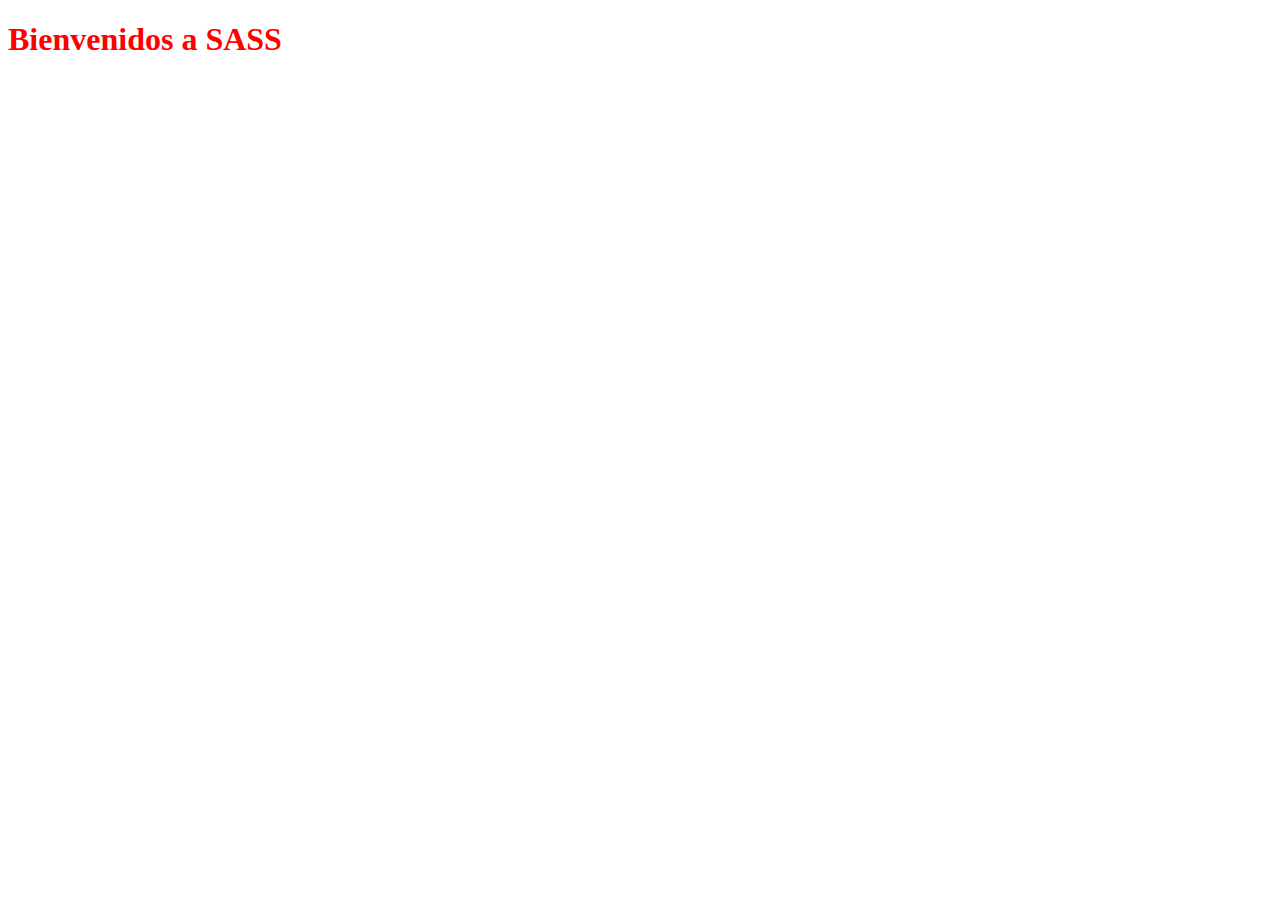
==== index.html @ 92fbee4a "introduccion a sass" ====
<!DOCTYPE html>
<html lang="en">
<head>
    <meta charset="UTF-8">
    <meta name="viewport" content="width=device-width, initial-scale=1.0">
    <meta http-equiv="X-UA-Compatible" content="ie=edge">
    <title>Curso de SASS</title>
    <link rel="stylesheet" href="css/style.css">
</head>
<body>
    <h1>Bienvenidos a SASS</h1>
</body>
</html>
---- css/style.css ----
h1 {
  color: red; }

/*# sourceMappingURL=style.css.map */
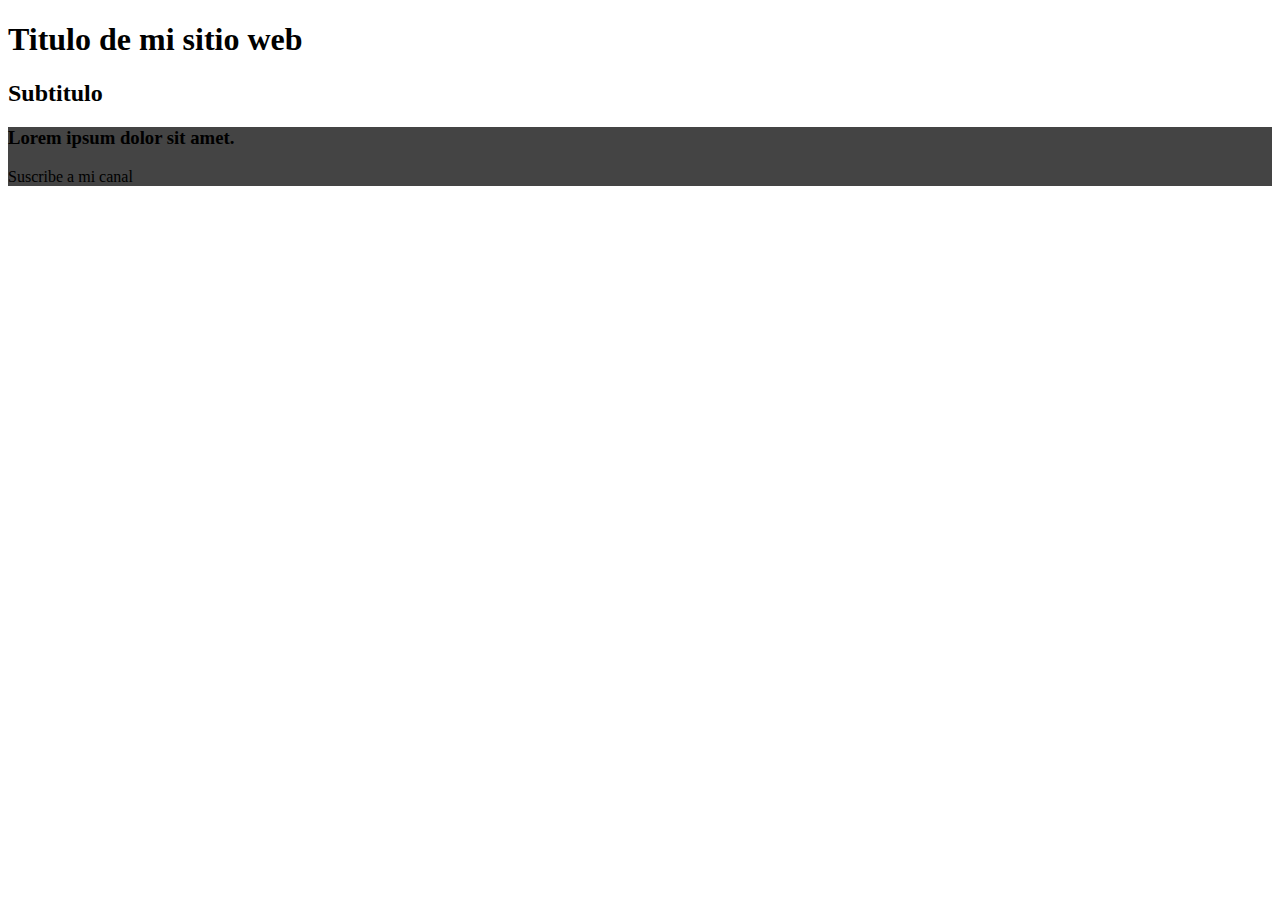
==== commit 9bf4e6d4: "organización de archivos en sass" ====
--- a/index.html
+++ b/index.html
@@ -8,6 +8,13 @@
     <link rel="stylesheet" href="css/style.css">
 </head>
 <body>
-    <h1>Bienvenidos a SASS</h1>
+    <section>
+        <h1>Titulo de mi sitio web</h1>
+        <h2>Subtitulo</h2>
+    </section>
+    <footer>
+        <h3>Lorem ipsum dolor sit amet.</h3>
+        <p>Suscribe a mi canal</p>
+    </footer>
 </body>
 </html>--- a/css/style.css
+++ b/css/style.css
@@ -1,4 +1,8 @@
-h1 {
-  color: red; }
+footer {
+  background: #444; }
+  footer h4 {
+    color: red; }
+    footer h4 a {
+      color: blue; }
 
 /*# sourceMappingURL=style.css.map */
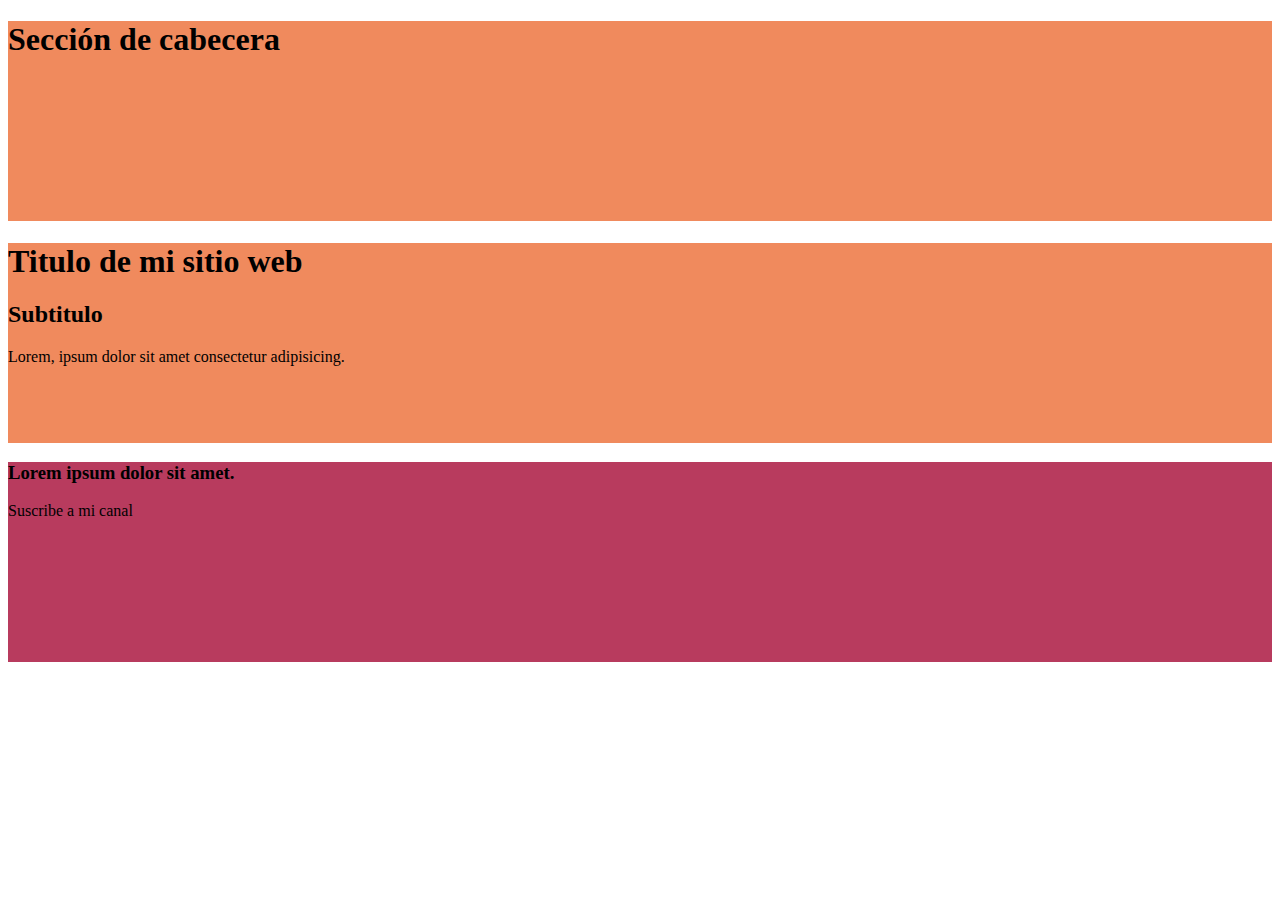
==== commit 0903fb83: "importacion" ====
--- a/index.html
+++ b/index.html
@@ -9,9 +9,15 @@
 </head>
 <body>
     <section>
+        <h1>Sección de cabecera</h1>
+    </section>
+
+    <section>
         <h1>Titulo de mi sitio web</h1>
         <h2>Subtitulo</h2>
+        <p>Lorem, ipsum dolor sit amet consectetur adipisicing.</p>
     </section>
+
     <footer>
         <h3>Lorem ipsum dolor sit amet.</h3>
         <p>Suscribe a mi canal</p>
--- a/css/style.css
+++ b/css/style.css
@@ -1,8 +1,13 @@
+header {
+  height: 200px;
+  background: #f9ed69; }
+
+section {
+  height: 200px;
+  background: #f08a5d; }
+
 footer {
-  background: #444; }
-  footer h4 {
-    color: red; }
-    footer h4 a {
-      color: blue; }
+  height: 200px;
+  background: #b83b5e; }
 
 /*# sourceMappingURL=style.css.map */
